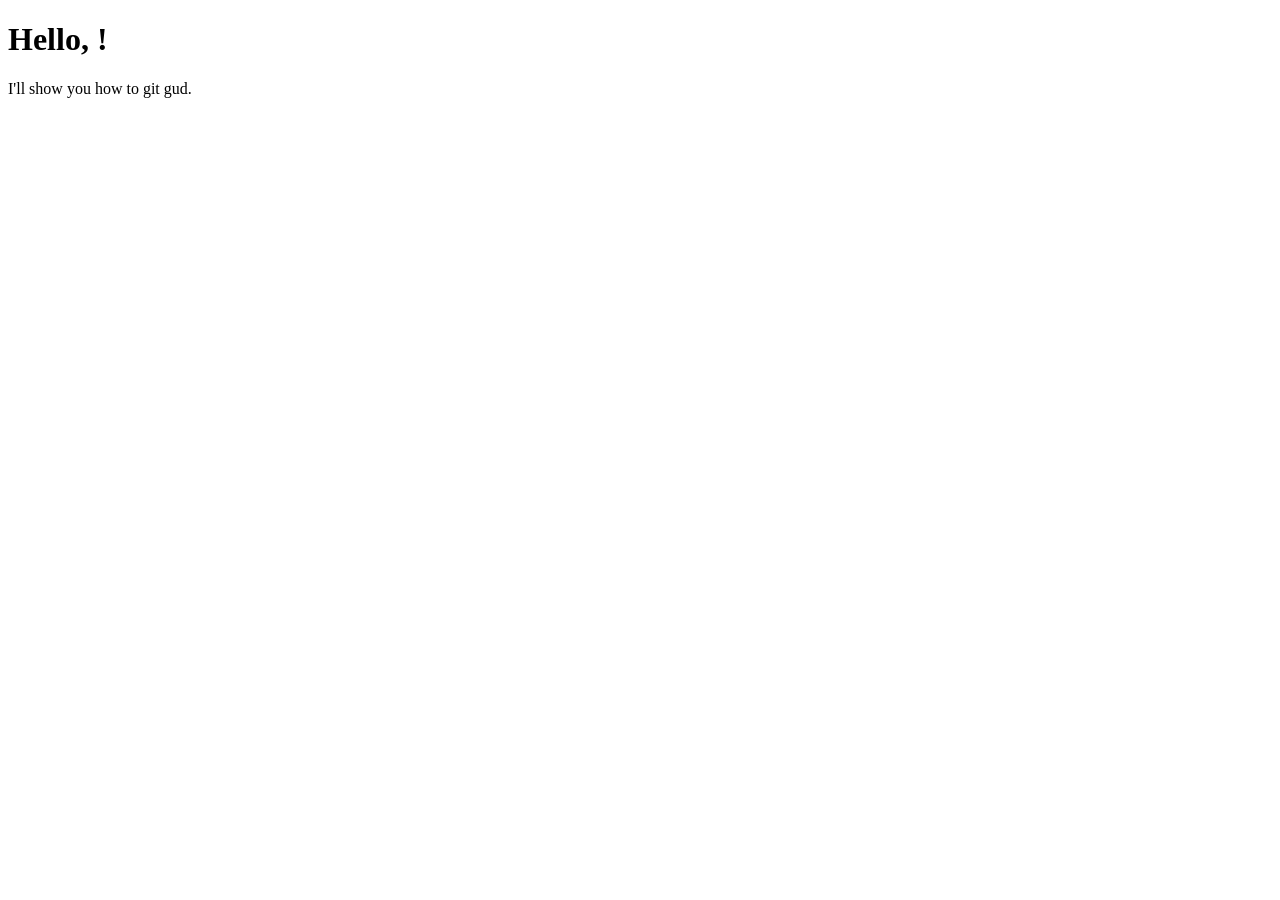
==== src/main/resources/templates/home.html @ 18e05d2c "added basic pages" ====
<!DOCTYPE html>
<html lang="en">

<div th:replace="~{fragments/head :: head('Home')}"></div>

<body>

<div th:replace="~{fragments/navbar :: navbar}"></div>

<main>
    <h1>Hello, <span th:text="${name}"></span>!</h1>

    <p>I'll show you how to git gud.</p>
</main>

<div th:replace="~{fragments/scripts :: scripts}"></div>

</body>
</html>
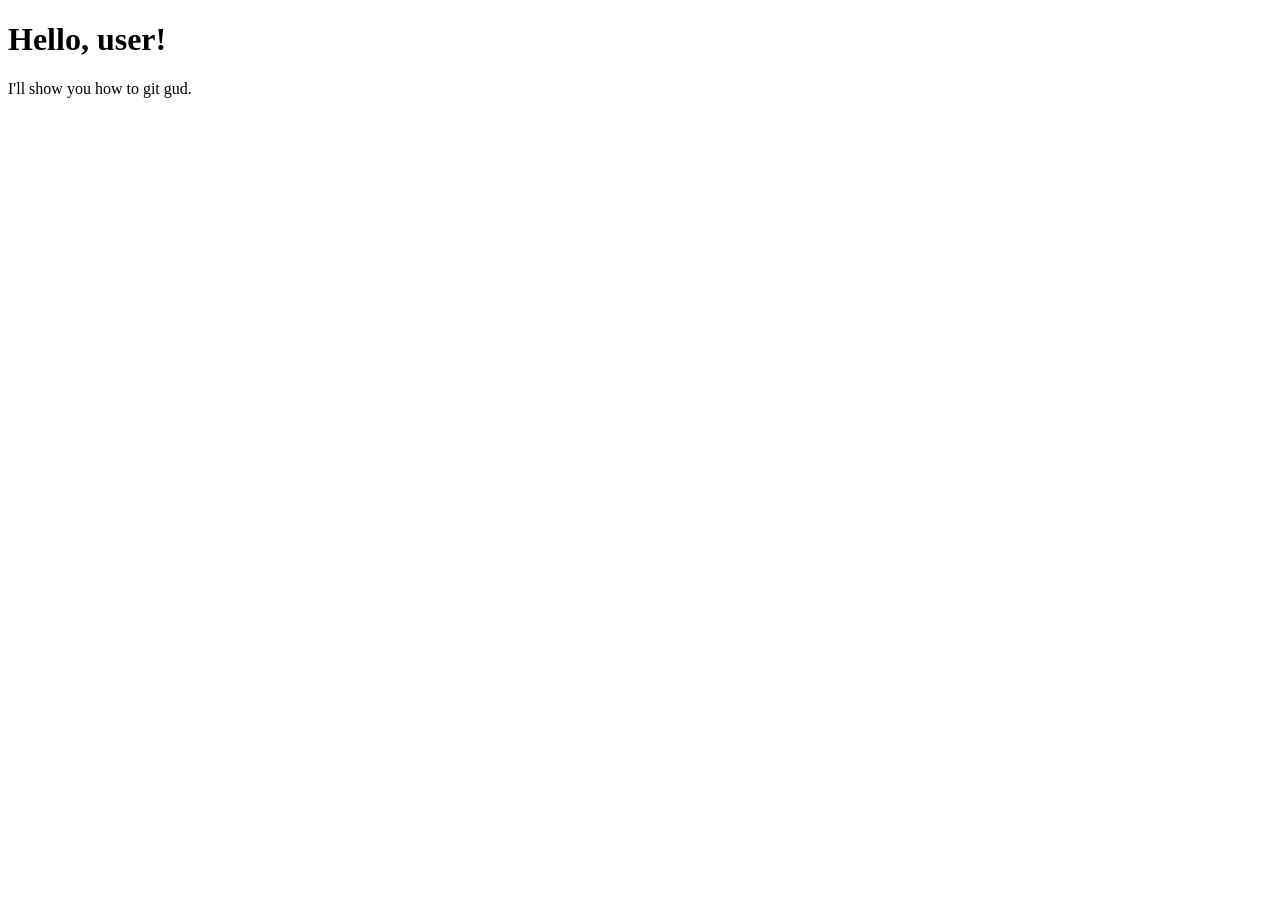
==== commit d191664c: "Authentication and user account development" ====
--- a/src/main/resources/templates/home.html
+++ b/src/main/resources/templates/home.html
@@ -8,7 +8,7 @@
 <div th:replace="~{fragments/navbar :: navbar}"></div>
 
 <main>
-    <h1>Hello, <span th:text="${name}"></span>!</h1>
+    <h1>Hello, <span th:text="${username}">user</span>!</h1>
 
     <p>I'll show you how to git gud.</p>
 </main>
@@ -16,4 +16,4 @@
 <div th:replace="~{fragments/scripts :: scripts}"></div>
 
 </body>
-</html>+</html>
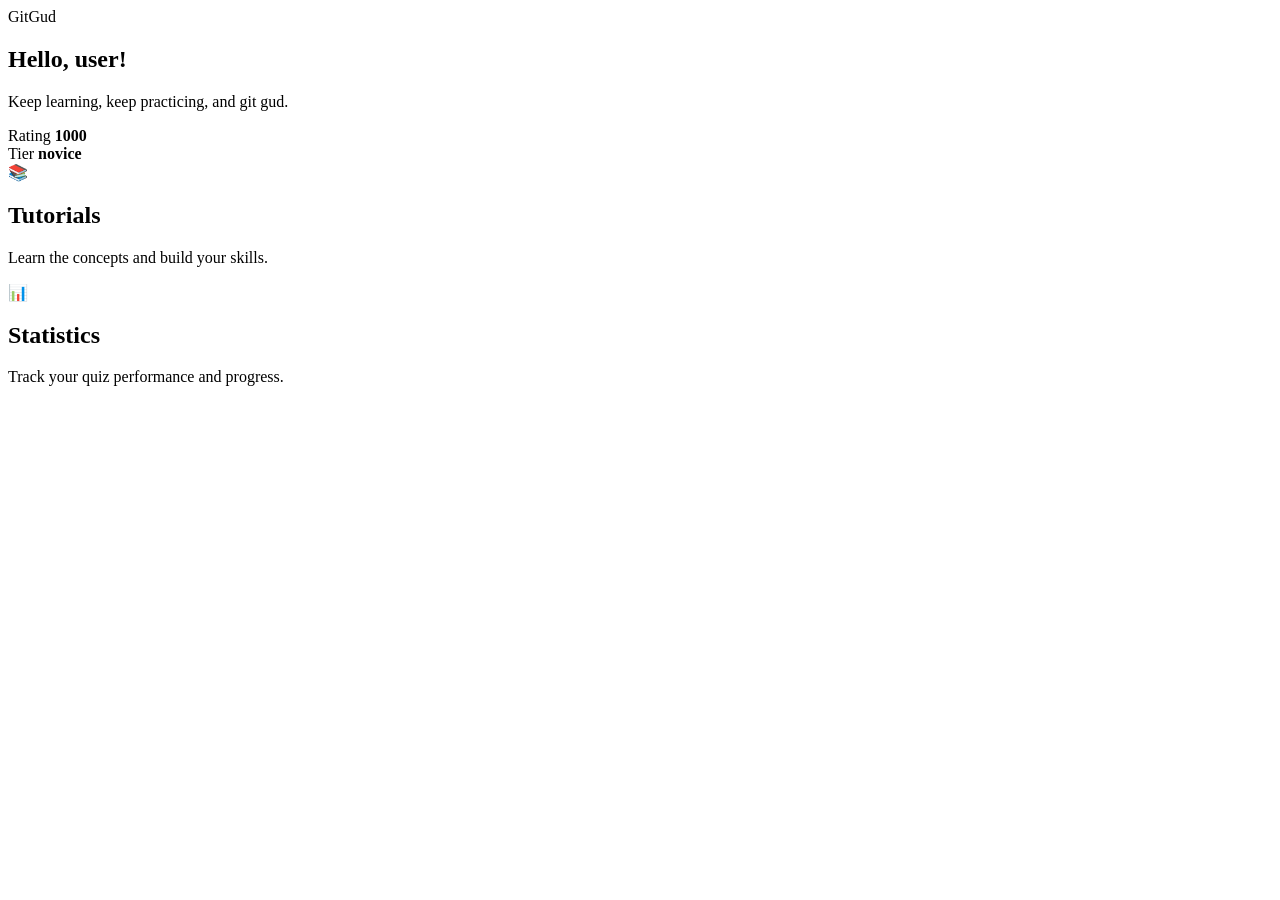
==== commit 056298be: "Implemented Ratings and functionality. Improved statistics" ====
--- a/src/main/resources/templates/home.html
+++ b/src/main/resources/templates/home.html
@@ -7,13 +7,107 @@
 
 <div th:replace="~{fragments/navbar :: navbar}"></div>
 
-<main>
-    <h1>Hello, <span th:text="${username}">user</span>!</h1>
+<main class="home-page">
 
-    <p>I'll show you how to git gud.</p>
+    <section class="home-hero">
+
+        <div class="home-hero-content">
+
+            <span class="home-eyebrow">
+                GitGud
+            </span>
+
+            <h1>
+                Hello, <span th:text="${username}">user</span>!
+            </h1>
+
+            <p>
+                Keep learning, keep practicing, and git gud.
+            </p>
+
+        </div>
+
+        <div class="home-profile">
+
+            <div class="home-stat">
+
+                <span class="home-stat-label">
+                    Rating
+                </span>
+
+                <strong
+                        class="home-rating"
+                        th:text="${rating}">
+                    1000
+                </strong>
+
+            </div>
+
+            <div class="home-stat">
+
+                <span class="home-stat-label">
+                    Tier
+                </span>
+
+                <strong
+                        class="home-tier"
+                        th:text="${tier}">
+                    novice
+                </strong>
+
+            </div>
+
+        </div>
+
+    </section>
+
+    <section class="home-actions">
+
+        <a
+                class="home-action-card"
+                th:href="@{/tutorials}">
+
+            <div class="home-action-icon">
+                📚
+            </div>
+
+            <div>
+                <h2>
+                    Tutorials
+                </h2>
+
+                <p>
+                    Learn the concepts and build your skills.
+                </p>
+            </div>
+
+        </a>
+
+        <a
+                class="home-action-card"
+                th:href="@{/statistics}">
+
+            <div class="home-action-icon">
+                📊
+            </div>
+
+            <div>
+                <h2>
+                    Statistics
+                </h2>
+
+                <p>
+                    Track your quiz performance and progress.
+                </p>
+            </div>
+
+        </a>
+
+    </section>
+
 </main>
 
-<div th:replace="~{fragments/scripts :: scripts}"></div>
+<div th:replace="~{fragments/footer :: footer}"></div>
 
 </body>
 </html>
